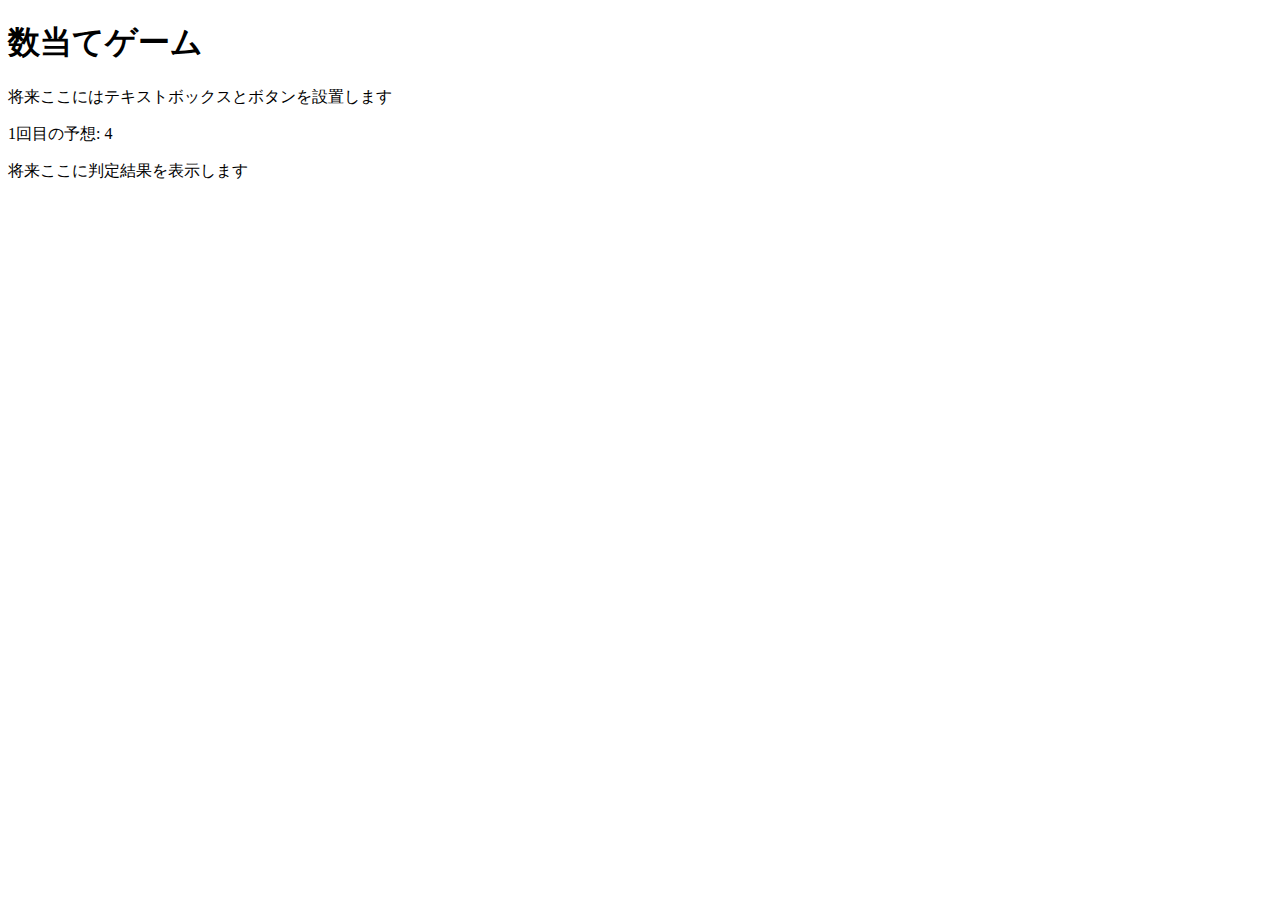
==== kazuate.html @ daa29acb "第３回編集" ====
<!DOCTYPE html>
<html>
  <head>
    <meta charset="utf-8">
    <title>数当てゲーム</title>
    <script src="kazuate.js" defer></script>
  </head>

  <body>
    <h1>数当てゲーム</h1>
    <p>将来ここにはテキストボックスとボタンを設置します</p>
    <p><span id="kaisu">1</span>回目の予想: <span id="answer">4</span></p>
    <p id="result">将来ここに判定結果を表示します</p>
  </body>
</html>
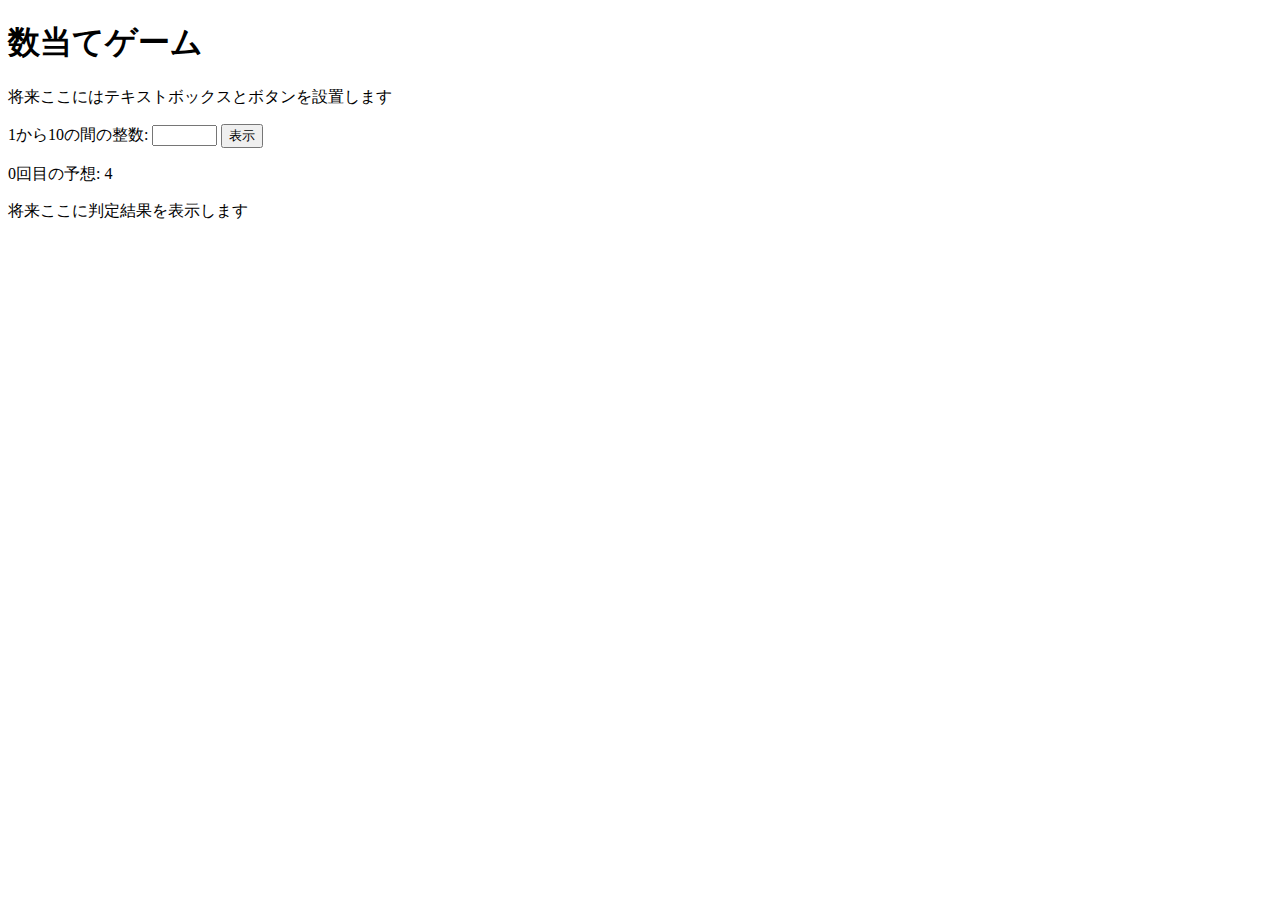
==== commit 4d01a011: "編集" ====
--- a/kazuate.html
+++ b/kazuate.html
@@ -9,6 +9,11 @@
   <body>
     <h1>数当てゲーム</h1>
     <p>将来ここにはテキストボックスとボタンを設置します</p>
+
+    <label for="yosou">1から10の間の整数: </label>
+    <input type="text" name="yosou" id="yosou" size="5">
+    <button id="print">表示</button>
+
     <p><span id="kaisu">1</span>回目の予想: <span id="answer">4</span></p>
     <p id="result">将来ここに判定結果を表示します</p>
   </body>
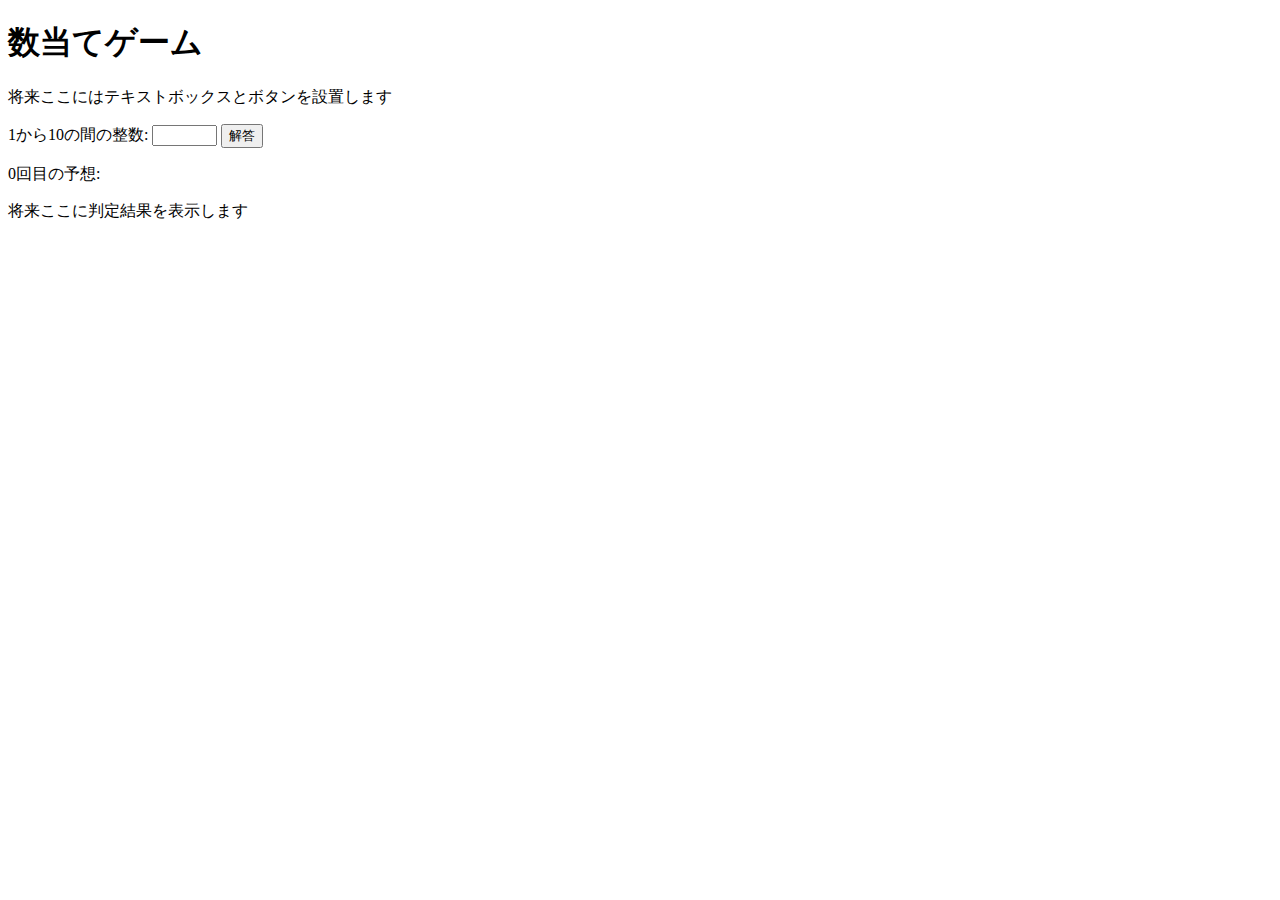
==== commit b2a8e70b: "編集" ====
--- a/kazuate.html
+++ b/kazuate.html
@@ -12,9 +12,9 @@
 
     <label for="yosou">1から10の間の整数: </label>
     <input type="text" name="yosou" id="yosou" size="5">
-    <button id="print">表示</button>
+    <button id="print">解答</button>
 
-    <p><span id="kaisu">1</span>回目の予想: <span id="answer">4</span></p>
-    <p id="result">将来ここに判定結果を表示します</p>
+    <p><span id="kaisu">1</span>回目の予想: <span id="answer"></span></p>
+    <p id="p">将来ここに判定結果を表示します</p>
   </body>
 </html>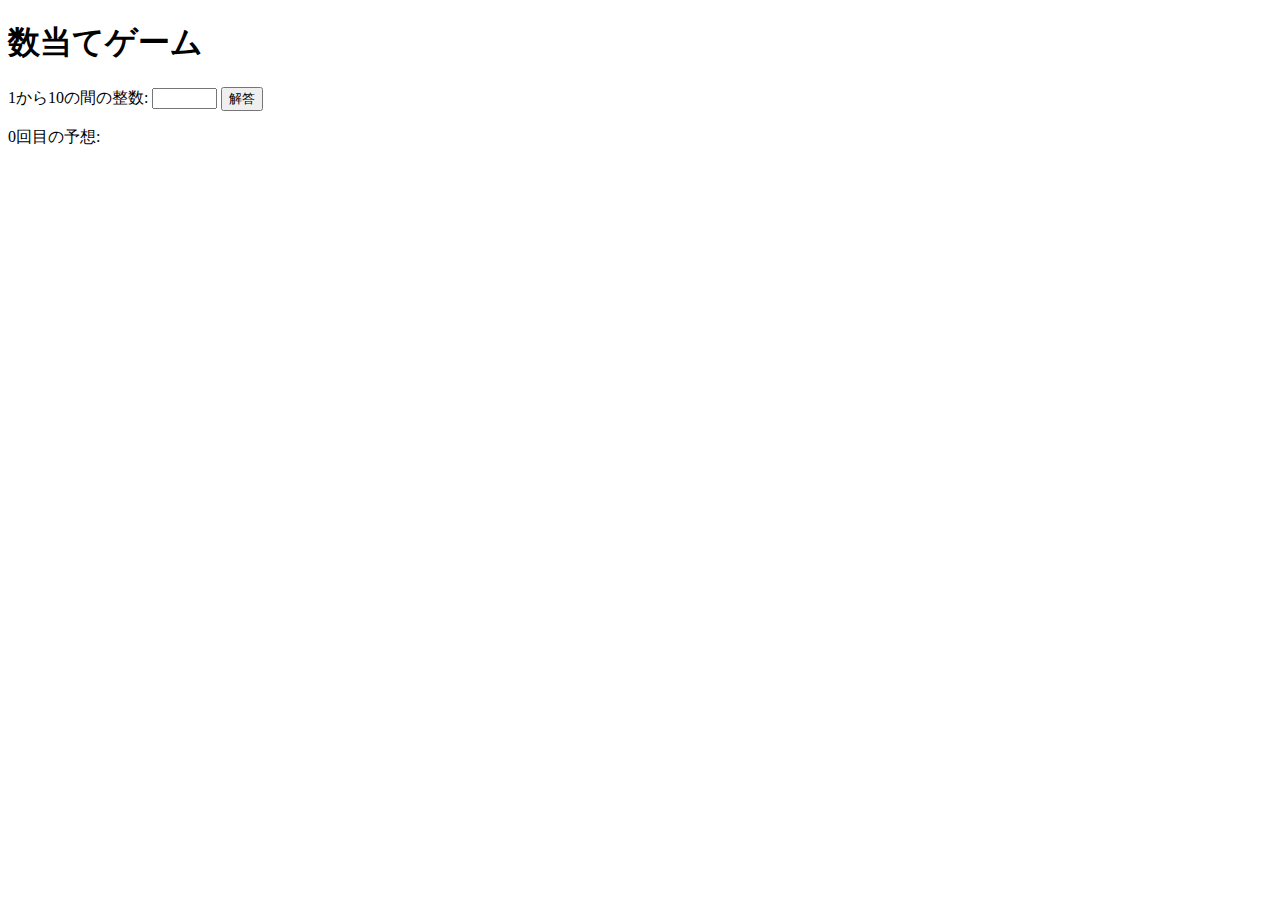
==== commit 6f31e16e: "編集" ====
--- a/kazuate.html
+++ b/kazuate.html
@@ -8,13 +8,12 @@
 
   <body>
     <h1>数当てゲーム</h1>
-    <p>将来ここにはテキストボックスとボタンを設置します</p>
 
     <label for="yosou">1から10の間の整数: </label>
     <input type="text" name="yosou" id="yosou" size="5">
     <button id="print">解答</button>
 
-    <p><span id="kaisu">1</span>回目の予想: <span id="answer"></span></p>
-    <p id="p">将来ここに判定結果を表示します</p>
+    <p><span id="kaisu"></span>回目の予想: <span id="answer"></span></p>
+    <p id="p"></p>
   </body>
 </html>